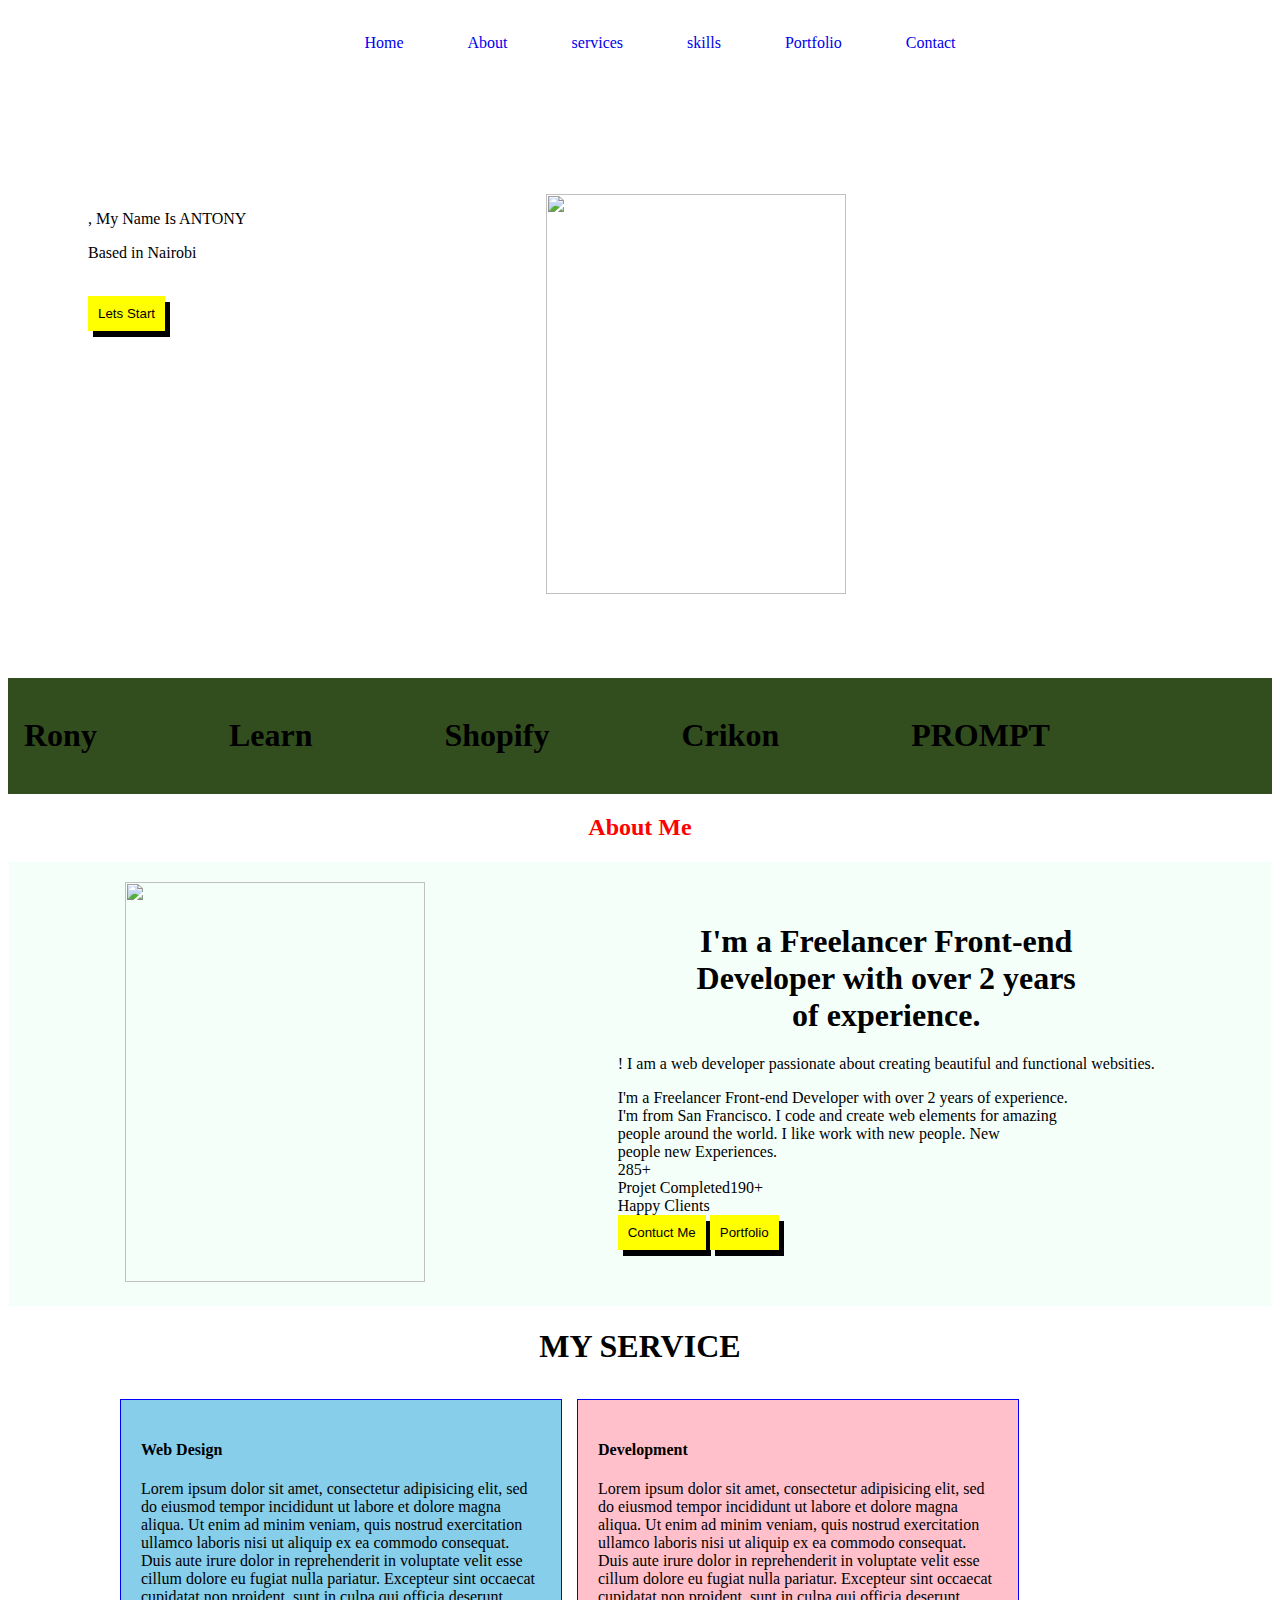
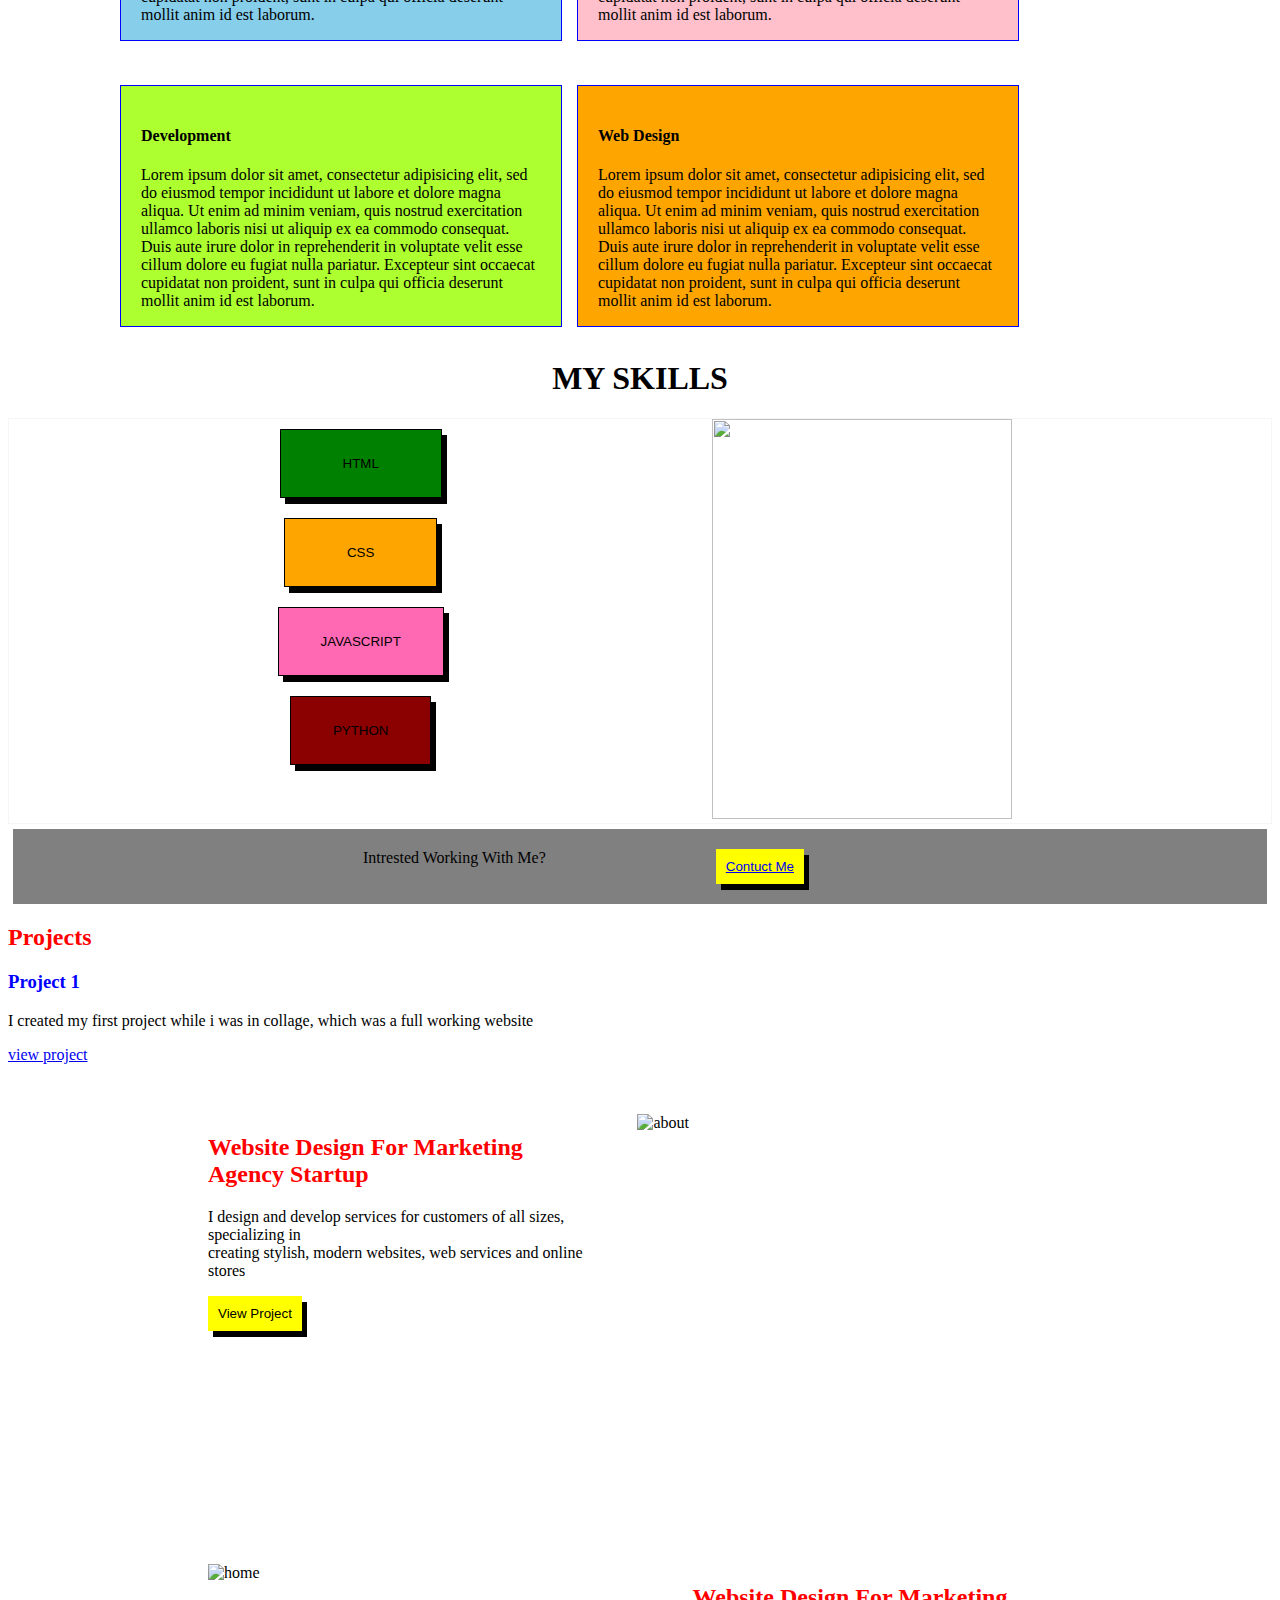
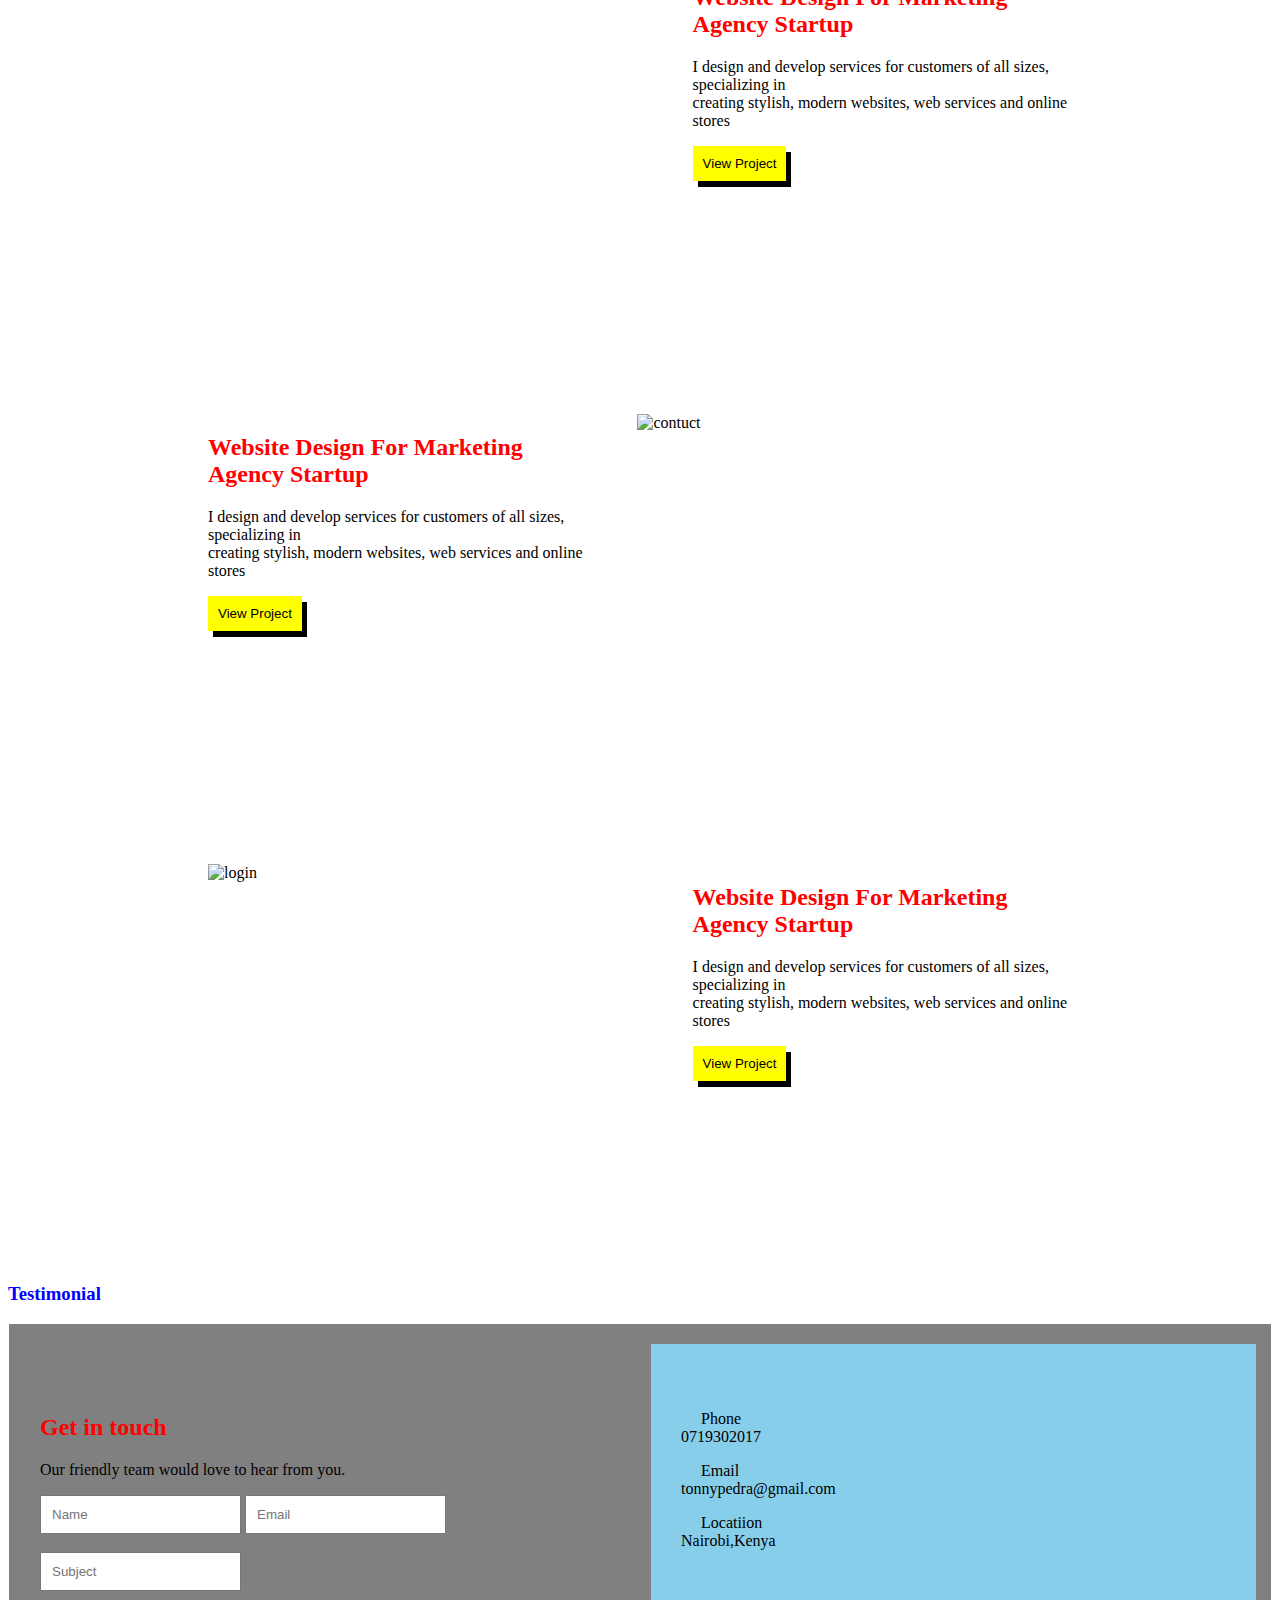
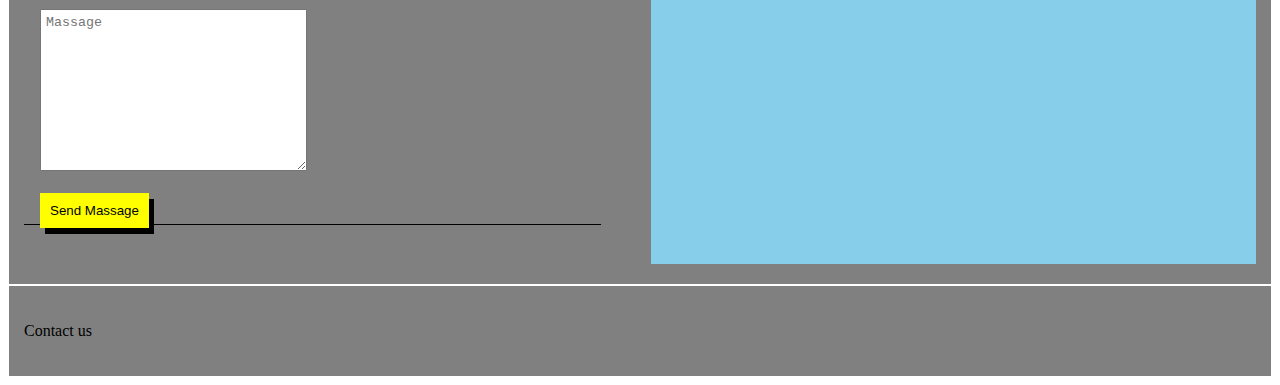
==== index.html @ c2ce9e32 "changed file names" ====
<!DOCTYPE html>
<html>
<head>
	<meta charset="utf-8">
	<meta name="viewport" content="width=device-width, initial-scale=1">
	<title>Tonny's Portfolio</title>
	<link rel="stylesheet" type="text/css" href="style.css">
	<script src="https://kit.fontawesome.com/e5b57fda91.js" crossorigin="anonymous"></script>
</head>
<body>
	<header>
		  <nav class="navbar">
		  	<ul>
		  		<li><a href="#">Home</a></li>
		  		<li><a href="#aboutme">About</a> </li>
		  		<li><a href="#services">services</a></li>
		  		<li><a href="#skills">skills</a></li>
		  		<li><a href="#portfolio">Portfolio</a></li>
		  		<li><a href="#contact">Contact</a></li>
		  	</ul>
		  </nav>
	</header>
	  <br>
	<br>

	<div id="Home">
		<div class="home">
	<p><i class="fa-solid fa-hands"></i>, My Name Is ANTONY</p>
	<p>Based in Nairobi</p><br><a href="#contact"><button class="#contuct">Lets Start</button></a>
</div>
	
		<div class="image">
			<img src="images/tonny.jpeg">		
		</div>
</div>
		<div class="display">
    <h1>Rony</h1>
    <h1><i class="fa-brands fa-edge-legacy"></i>Learn</h1>
    <h1><i class="fa-brands fa-shopify"></i>Shopify</h1>
    <h1><i class="fa-solid fa-copy"></i>Crikon</h1>
    <h1>PROMPT</h1>
		</div>
<h2 id="aboutme">About Me</h2>
<div class="about">
	<div class="image">
				<img src="images/tonny.jpeg">
	</div>

<div class="experience">

		<h1>I'm a Freelancer Front-end <br>Developer with over 2 years <br>of experience.</h1>
		
				<p>! I am a web developer passionate about creating beautiful and functional websities. <br><p>I'm a Freelancer Front-end Developer with over 2 years of experience.<br> I'm from San Francisco. I code and create web elements for amazing <br>people around the world. I like work with new people. New<br> people new Experiences. <br>285+<br>
	Projet Completed190+<br>
	Happy Clients<br><a href="#contact"><button class="#contuct">Contuct Me</button></a>     <a href="#portfolio"><button class="#portfolio">Portfolio</button></a></p>
	</p>

	</div>

</div>
     

<div class="container" id="services">
<h1>MY SERVICE</h1>

<div class="left-box">
<div class="box1"><h4><i class="fa-solid fa-phone"></i>   Web Design</h4><p>Lorem ipsum dolor sit amet, consectetur adipisicing elit, sed do eiusmod
tempor incididunt ut labore et dolore magna aliqua. Ut enim ad minim veniam,
quis nostrud exercitation ullamco laboris nisi ut aliquip ex ea commodo
consequat. Duis aute irure dolor in reprehenderit in voluptate velit esse
cillum dolore eu fugiat nulla pariatur. Excepteur sint occaecat cupidatat non
proident, sunt in culpa qui officia deserunt mollit anim id est laborum.</p></div>

<div class="box2"><h4><i class="fa-solid fa-laptop"></i>  Development</h4><p>Lorem ipsum dolor sit amet, consectetur adipisicing elit, sed do eiusmod
tempor incididunt ut labore et dolore magna aliqua. Ut enim ad minim veniam,
quis nostrud exercitation ullamco laboris nisi ut aliquip ex ea commodo
consequat. Duis aute irure dolor in reprehenderit in voluptate velit esse
cillum dolore eu fugiat nulla pariatur. Excepteur sint occaecat cupidatat non
proident, sunt in culpa qui officia deserunt mollit anim id est laborum.</p></div>
</div>


<div class="right-box">
<div class="box3"><h4><i class="fa-solid fa-globe"></i>  Development</h4><p>Lorem ipsum dolor sit amet, consectetur adipisicing elit, sed do eiusmod
tempor incididunt ut labore et dolore magna aliqua. Ut enim ad minim veniam,
quis nostrud exercitation ullamco laboris nisi ut aliquip ex ea commodo
consequat. Duis aute irure dolor in reprehenderit in voluptate velit esse
cillum dolore eu fugiat nulla pariatur. Excepteur sint occaecat cupidatat non
proident, sunt in culpa qui officia deserunt mollit anim id est laborum.</p></div>

<div class="box4"><h4><i class="fa-sharp fa-solid fa-table"></i>  Web Design</h4><p>Lorem ipsum dolor sit amet, consectetur adipisicing elit, sed do eiusmod
tempor incididunt ut labore et dolore magna aliqua. Ut enim ad minim veniam,
quis nostrud exercitation ullamco laboris nisi ut aliquip ex ea commodo
consequat. Duis aute irure dolor in reprehenderit in voluptate velit esse
cillum dolore eu fugiat nulla pariatur. Excepteur sint occaecat cupidatat non
proident, sunt in culpa qui officia deserunt mollit anim id est laborum.</p></div>
</div>

</div>
		<div class="services">

			
		</div>
		
<div  class="skills"  id="skills">
		<h1>MY SKILLS</h1>
		<div class="skill">
		<div class="bttn">
		<button class="html"><i class="fa-brands fa-html5"></i>                      HTML</button>
		<br>
		<button class="css"><i class="fa-brands fa-css3"></i>                       CSS</button>
		<br>
		<button class="js"><i class="fa-brands fa-react"></i>                       JAVASCRIPT</button>
		<br>
		<button class="ph"><i class="fa-brands fa-react"></i>                       PYTHON</button>
		</div>

		<div class="image">
				<img src="images/tonny.jpeg">
	</div>
		</div>
</div>

<div class="box5">Intrested Working With Me?<button><a href="#contact">Contuct Me</a></button></div>

		<div id="Portfolio"></div>
		<div class="projects">
			<h2>Projects</h2>
			<div class="project">
				<h3>Project 1</h3>
				<p>I created my first project while i was in collage, which was a full working website</p>
					<a href="home.html">view project</a>
			</div>



		</div>
<div id="portfolio">
  
       <div class="gallery"> 
           <div class="description">
          <h2>Website Design For Marketing Agency Startup</h2>
          <p>I design and develop services for customers of all sizes, specializing in <br> creating stylish, modern websites, web services and online stores </p>
          <button class="button">View Project</button>
 	
 	</div>
 	<img src="images/about.png" alt="about">
       </div>
       
         <div class="gallery">
           <img src="images/home.png" alt="home">
           <div class="description">
           <h2>Website Design For Marketing Agency Startup</h2>
           <p>I design and develop services for customers of all sizes, specializing in <br> creating stylish, modern websites, web services and online stores </p>
           <button>View Project</button>
       </div>
       </div> 

       <div class="gallery">
           
           <div class="description">      
           <h2>Website Design For Marketing Agency Startup</h2>
           <p>I design and develop services for customers of all sizes, specializing in <br> creating stylish, modern websites, web services and online stores</p> 
           <div class="color"><button>View Project</button>
           </div>
       </div>
       <img src ="images/Contuct.png" alt="contuct">
       </div>
         <div class="gallery">
           <img src="images/login.png" alt="login">
           <div class="description">
           <h2>Website Design For Marketing Agency Startup</h2>
           <p>I design and develop services for customers of all sizes, specializing in <br> creating stylish, modern websites, web services and online stores </p>
           <button>View Project</button>
            </div>
        </div>
           </div>

			<section class="testimonial">
				<div class="container1">
					<div class="grid section-heading"></div>
					<div class="lg:col-span-6 text-center mx-auto"><h3><span>Testimonial</span></h3></div>
					
				</div>
				
			</section>


	<div id="contact">
          <div class="contact-left" >
            <h2>Get in touch</h2>
            <p>Our friendly team would love to hear from you.</p>
           <form>
    <input type="text" name="fname" placeholder="Name">
        <input type="Email" name="email" placeholder="Email" required><br><br>
        <input type="Subject" name="Subject" placeholder="Subject"><br><br>
        <textarea rows="10" cols="30" placeholder="Massage"></textarea><br><br>
       <button>Send Massage</button>
      </form>
        </div>
        <div class="contact-right">
                <p><i class="fa-solid fa-phone"></i>Phone
                	<br>0719302017</p>
                <p><i class="fa-solid fa-envelope"></i>Email
                	<br>tonnypedra@gmail.com</p>
                <p><i class="fa-solid fa-location-dot"></i>Locatiion<br> Nairobi,Kenya</p>
        </div>
    </div>


	<section id="contact">
		<div class="right">	
			<p>Contact us</p>
		</div>

   <div class="left">
			<a href=" https://github.com/tonnypedra"><i class="fa-brands fa-github"></i></a>
			<a href=" https://www.facebook.com/"><i class="fa-brands fa-facebook"></i></a>
			<a href="https://www.instagram.com/?hl=en"><i class="fa-brands fa-instagram"></i></a>
			<a href="https://twitter.com/i/flow/login"><i class="fa-brands fa-twitter"></i></a>
	</div>
	</section>
<script type="Portfolio.js"></script>
</body>

</html>
---- style.css ----
header{
	text-align: center;
	top: 0;
	position: sticky;
	padding: 10px;
	background-color: white;
	
}
.navbar ul li{
	display:inline-block ;
	
	

}
.navbar ul li a{
	text-decoration: none;
	padding: 30px;
	
	
	
}

a:hover{
	background-color: black;
	color: white;
}
h2{
	
	color: red;

}
p{
	
	color: black;
}
h3{

	color: blue;	
}
button{
	background-color: yellow;
	box-shadow: 5px 6px black;
	padding: 10px;
	border: none;
}
button:hover{
	background-color: red;
	color: white;
}

.portfolio{
	background-color: mintcream;
}

.gallery{
	
	display: flex;
	gap: 50px;
	padding: 50px 200px;
}

.gallery img{
width:550px;
height: 350px;
}

/*contact*/
#contact{
    display: flex;
    flex-direction: row;
    justify-content: space-between;
    align-items: center;
    background-color: grey;
    color: black;
    border: 1px solid white;
    padding: 20px 15px;
    gap: 50px;
}
.contact-left{
    background-color: grey;
    width: 50%;
    padding: 10px 16px;
    height: 420px;
    border-bottom: 1px solid black;
}
.contact-right{
   height: 420px;
   background-color: skyblue;
   width: 50%;
   padding: 50px 30px; 
}
.contact-left textarea{
    padding: 5px;
    width: 50px 90px;
}
.contact-right i{
    padding: 10px;
}
input{
	padding: 10px;
}
.skills{
	text-align: center;
	
}
.skills .html{
	color: black;
	background-color: green;
	border: 1px solid black;
	padding:26px 62px ;
	margin: 10px;

}

.skills .css{
	color: black;
	background-color: red;
	border: 1px solid black;
	padding:26px 62px ;
	margin: 10px;
}

.skills .js{
	color: black;
	border: 1px solid black;
	background-color: blue;
	padding: 26px 42px;
	margin: 10px;
}

.skills .ph{
	color: black;
	border: 1px solid black;
	background-color: midnightblue;
	padding: 26px 42px;
	margin: 10px;
}
.skills{
	gap: 50px;
}

.skills .bttn .html{
	background-color: green;
}

.skills .bttn .css{
	background-color: orange;
}

.skills .bttn .js{
	background-color: hotpink;
}

.skills .bttn .ph{
	background-color: darkred;
}
.display{
    display: flex;
    padding: 10px 10px;
    background-color:rgb(50, 78, 30);
    gap: 120px;
}
.display h1 {
    padding: 8px 6px;
}

.box1{
	 width: 400px;
  height: 200px;
  border: 1px solid blue;
  background-color: skyblue;
  padding: 20px;

}

.box2{
	 width: 400px;
  height: 200px;
  border: 1px solid blue;
background-color:pink ;
padding: 20px;

}

.box3{
	 width: 400px;
  height: 200px;
  border: 1px solid blue;
background-color:greenyellow;
padding: 20px;
padding: 20px;


}

.box4{
	 width: 400px;
  height: 200px;
  border: 1px solid blue;
background-color:orange ;
padding: 20px;
 
}

.left-box{
	
	display: flex;
	gap: 15px;
	 margin: 20px 96px;
	 padding: 12px 16px;
}

.right-box{
	padding: 12px 16px;
	display: flex;
	gap: 15px;
	 margin: 20px 96px;
}

h1{
	
text-align: center;
}

.box5{
    display: flex;
    padding: 20px 350px;
    background-color:grey;
    gap: 170px;
  margin: 5px;

}
/*home*/
#Home{
	padding: 80px;
	display: flex;
	gap: 300px;
}
.home{
	
	
	
}
.image img{
	height: 400px;
	width: 300px;
}

.about{
	padding: 20px;
	display: flex;
	align-items: center;
	justify-content:space-around;
	border: 1px solid white;
	background-color: mintcream;

}

#aboutme{
	text-align: center;

}

section .left i{
	padding: 20px;
}

.skill{
	justify-content: space-evenly;
	display: flex;
	border: 1px solid whitesmoke;
}
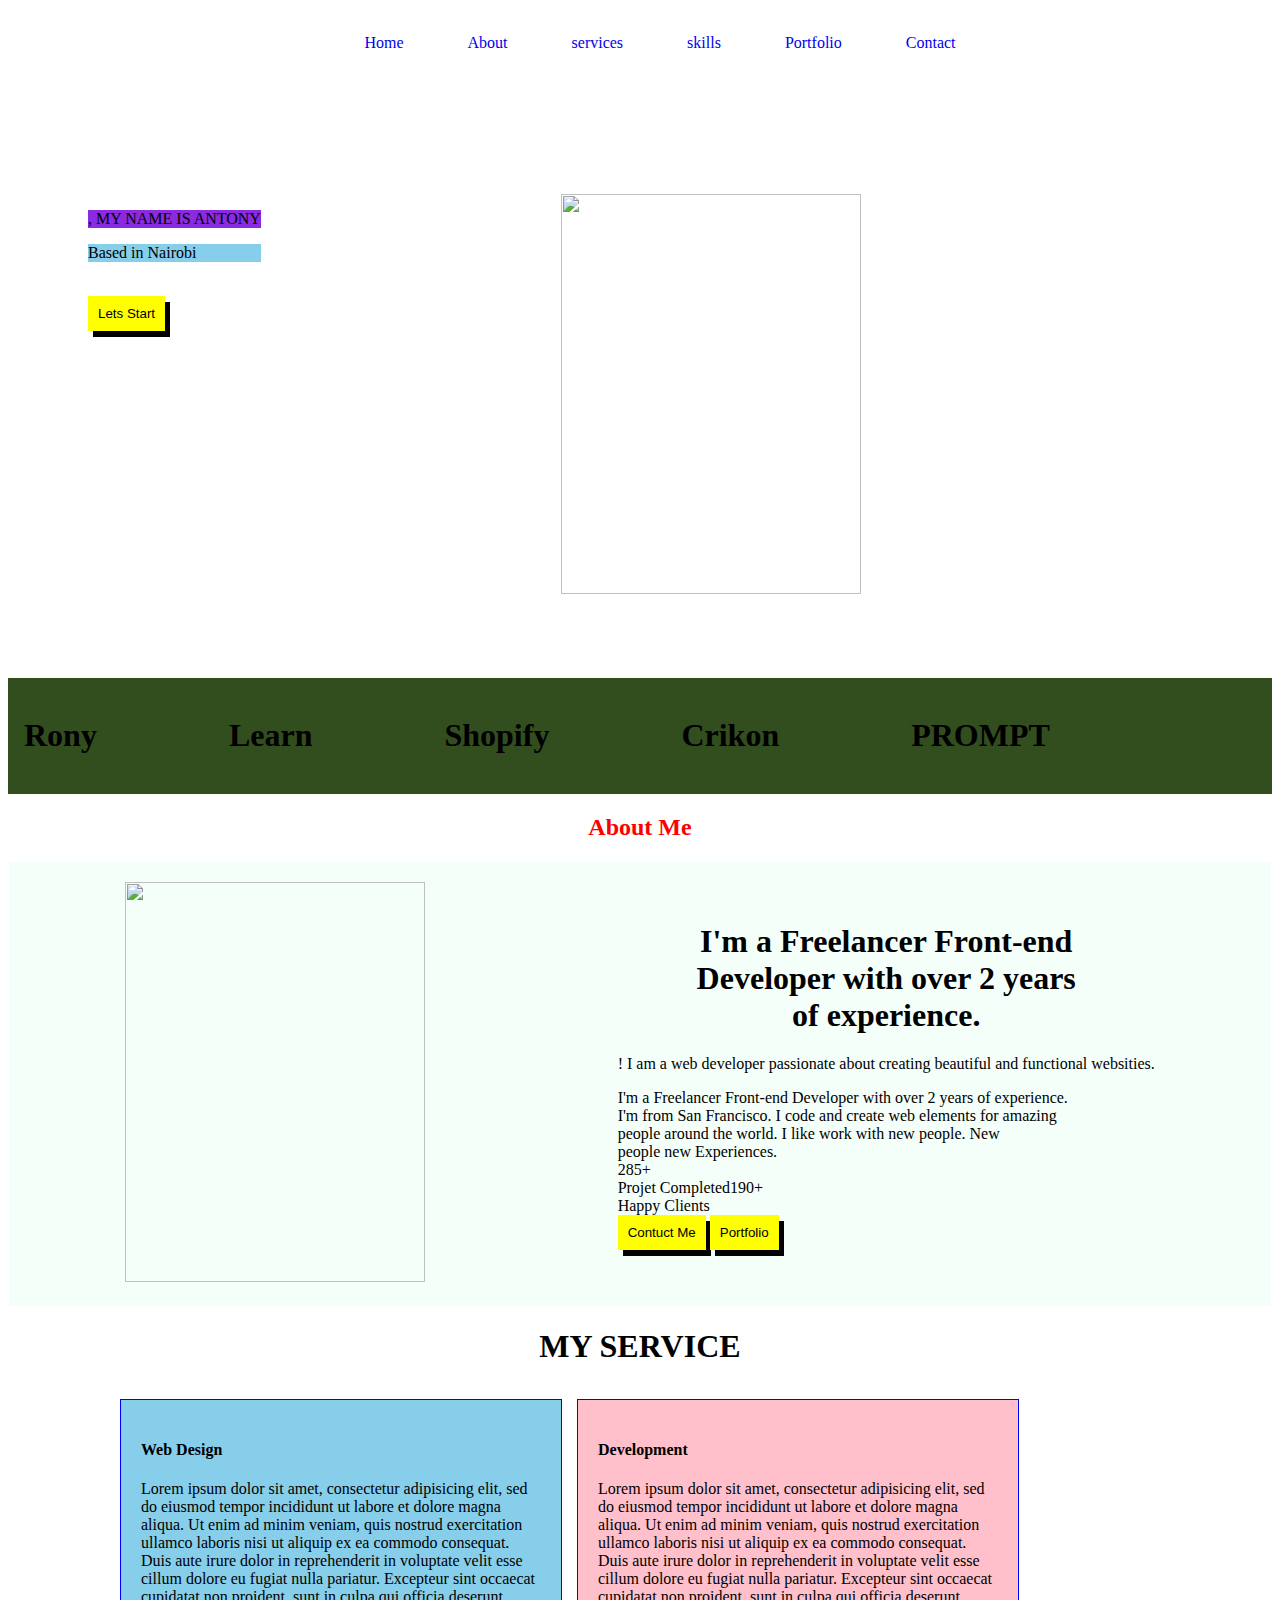
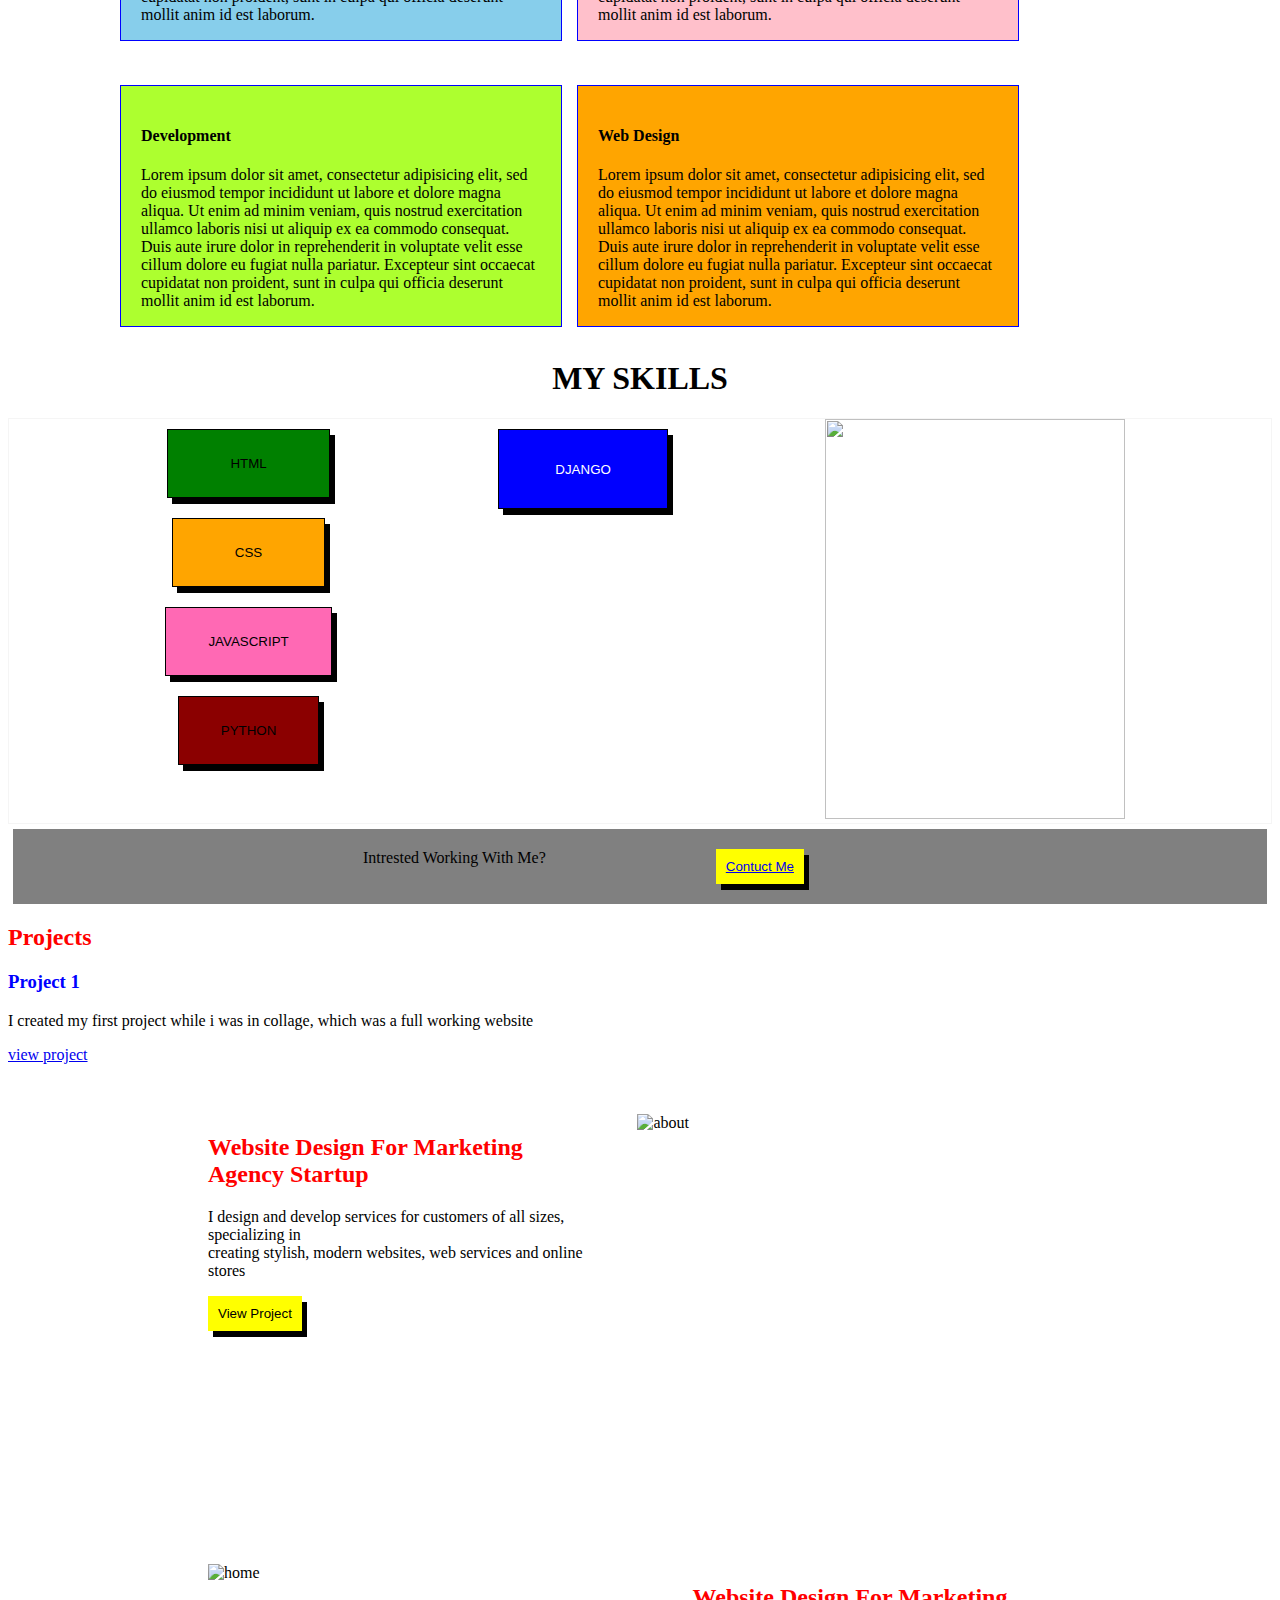
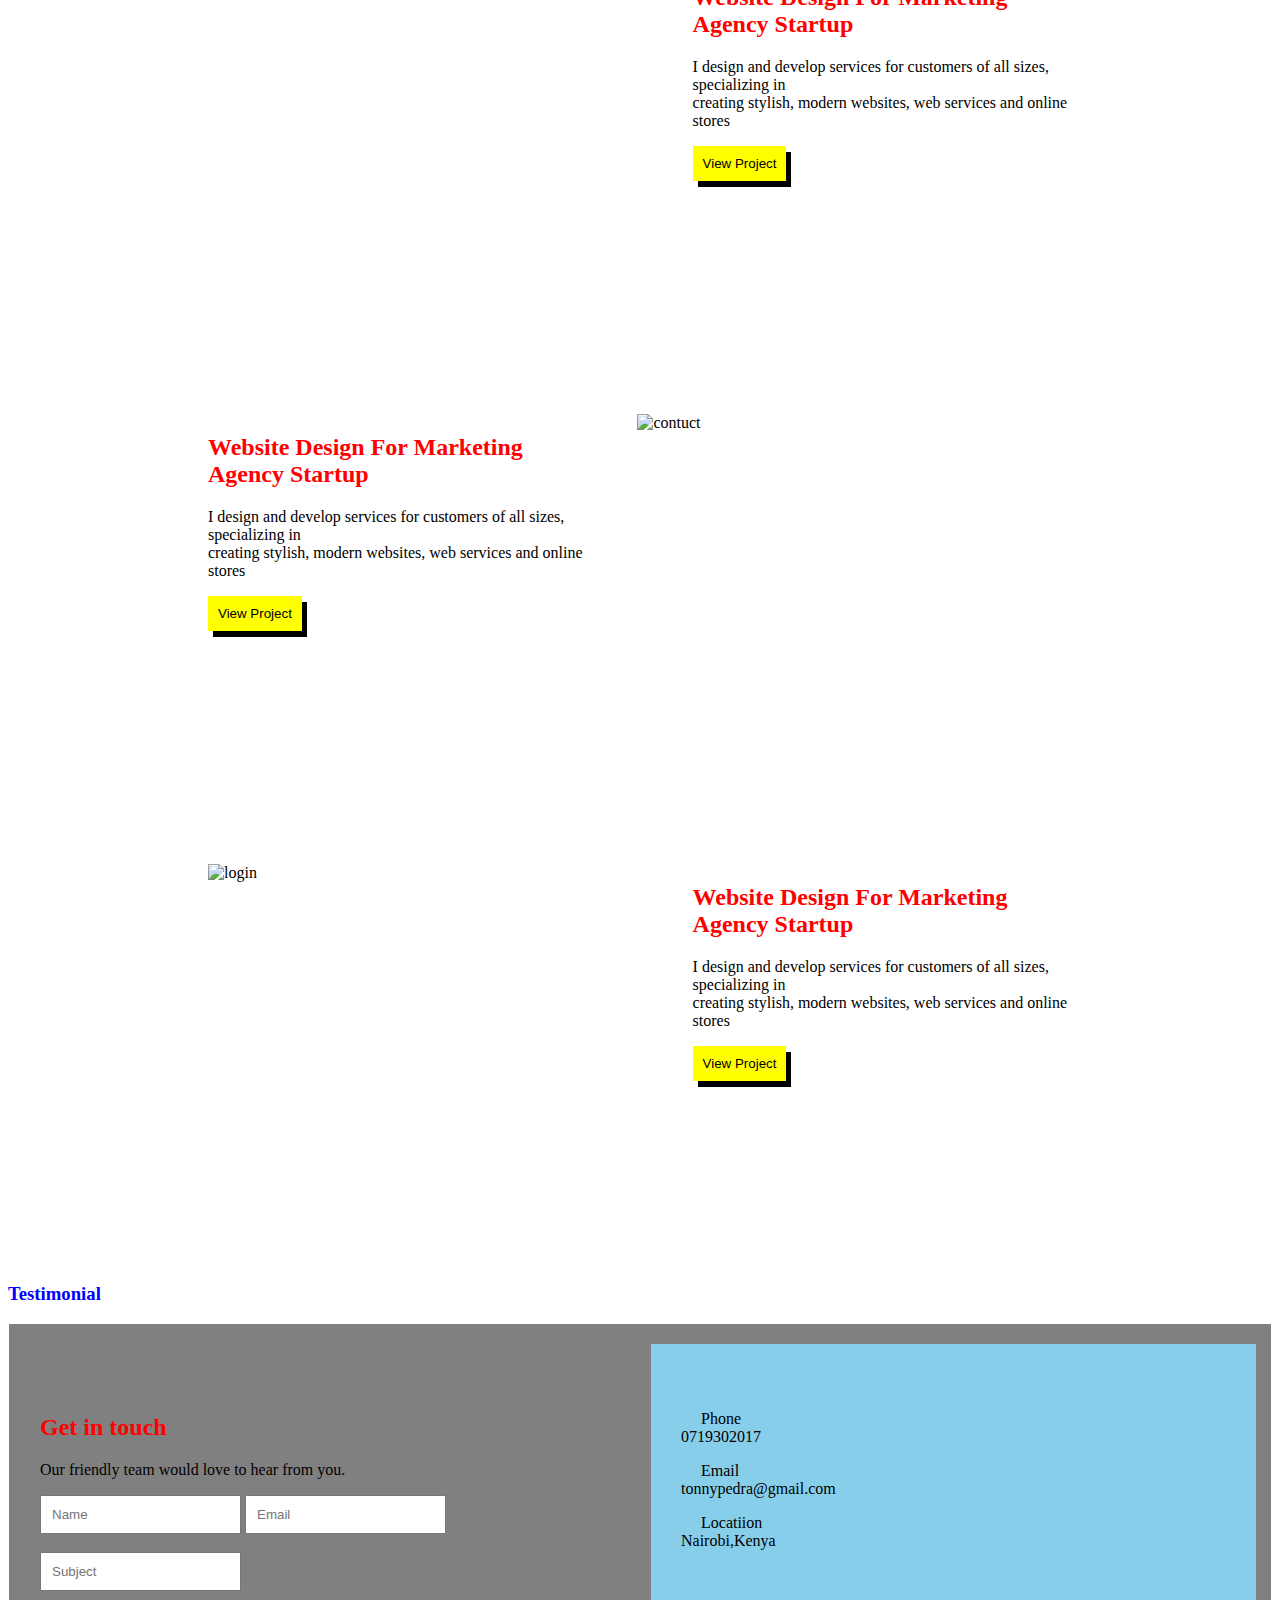
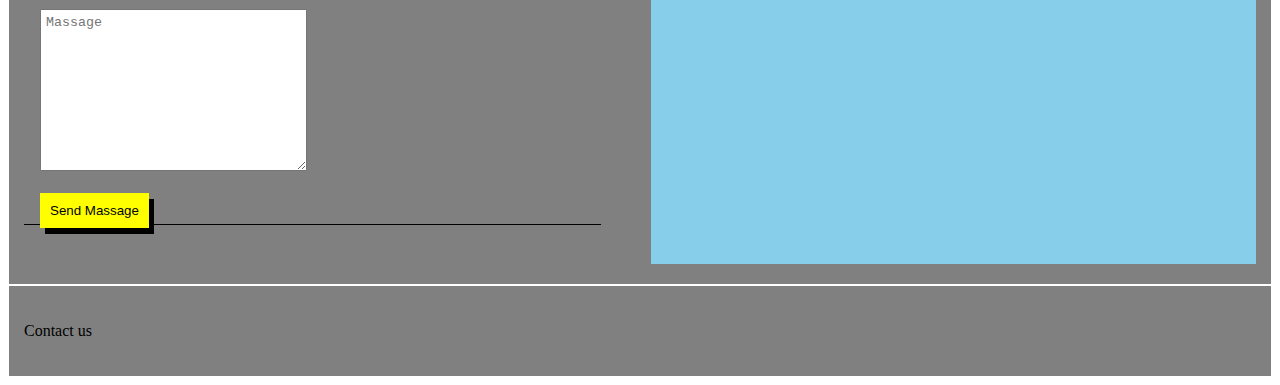
==== commit f84b3736: "responsive design" ====
--- a/index.html
+++ b/index.html
@@ -25,8 +25,8 @@
 
 	<div id="Home">
 		<div class="home">
-	<p><i class="fa-solid fa-hands"></i>, My Name Is ANTONY</p>
-	<p>Based in Nairobi</p><br><a href="#contact"><button class="#contuct">Lets Start</button></a>
+	<p class="name"><i class="fa-solid fa-hands"></i>, MY NAME IS ANTONY</p>
+	<p class="based">Based in Nairobi</p><br><a href="#contact"><button class="#contuct">Lets Start</button></a>
 </div>
 	
 		<div class="image">
@@ -114,6 +114,7 @@
 		<br>
 		<button class="ph"><i class="fa-brands fa-react"></i>                       PYTHON</button>
 		</div>
+		<button class="Dj"><i class="fa-brands fa-react"></i>                       DJANGO</button>
 
 		<div class="image">
 				<img src="images/tonny.jpeg">
--- a/style.css
+++ b/style.css
@@ -46,6 +46,14 @@
 button:hover{
 	background-color: red;
 	color: white;
+}
+
+.name{
+	background-color: blueviolet;
+}
+
+.based{
+	background-color: skyblue;
 }
 
 .portfolio{
@@ -135,6 +143,16 @@
 	padding: 26px 42px;
 	margin: 10px;
 }
+
+.skills .Dj{
+	color: white;
+	border: 1px solid black;
+	background-color: blue;
+	padding: 10px 12px;
+	margin: 10px;
+	width: 170px;
+	height: 80px;
+}
 .skills{
 	gap: 50px;
 }
@@ -271,10 +289,15 @@
 	border: 1px solid whitesmoke;
 }
 
-
-
-
-
-
-
-
+@media only screen and (max-width: 600px) {
+  body {
+    background-color: lightblue;
+  }
+
+
+
+
+
+
+
+
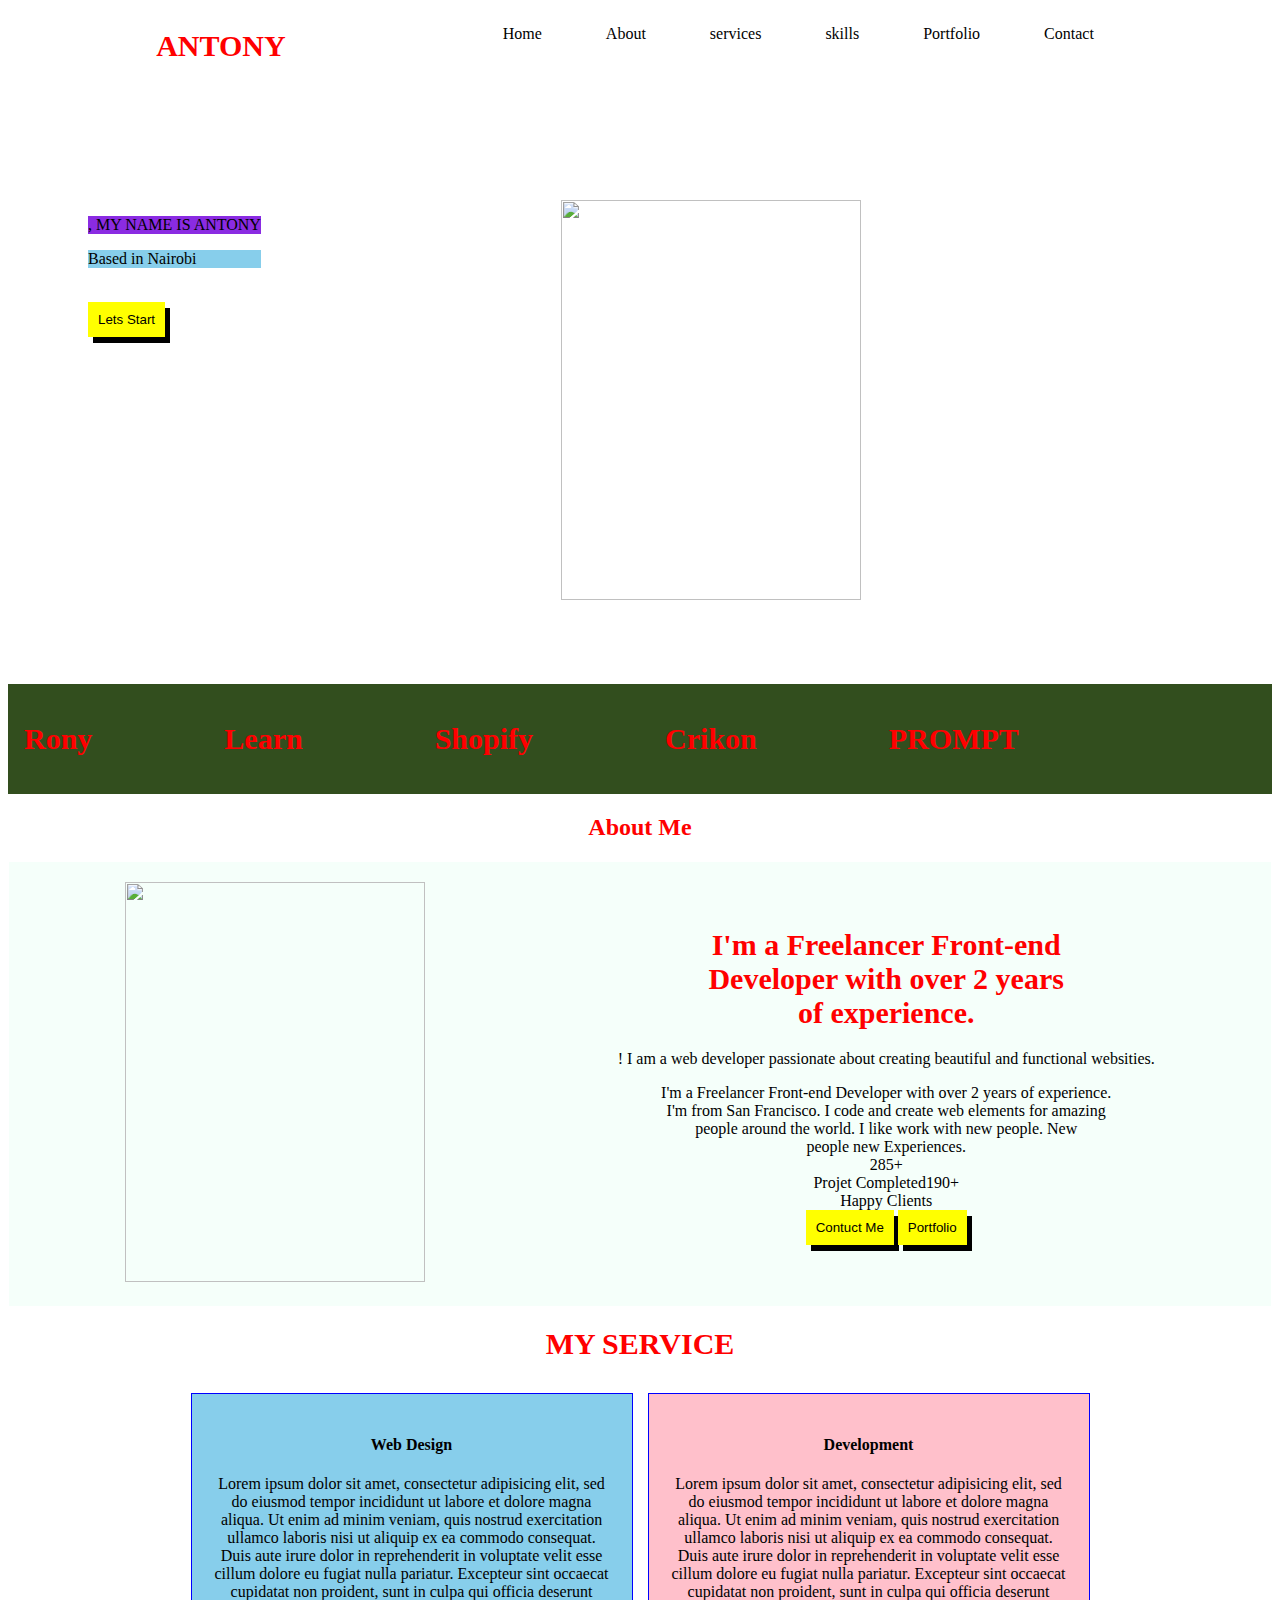
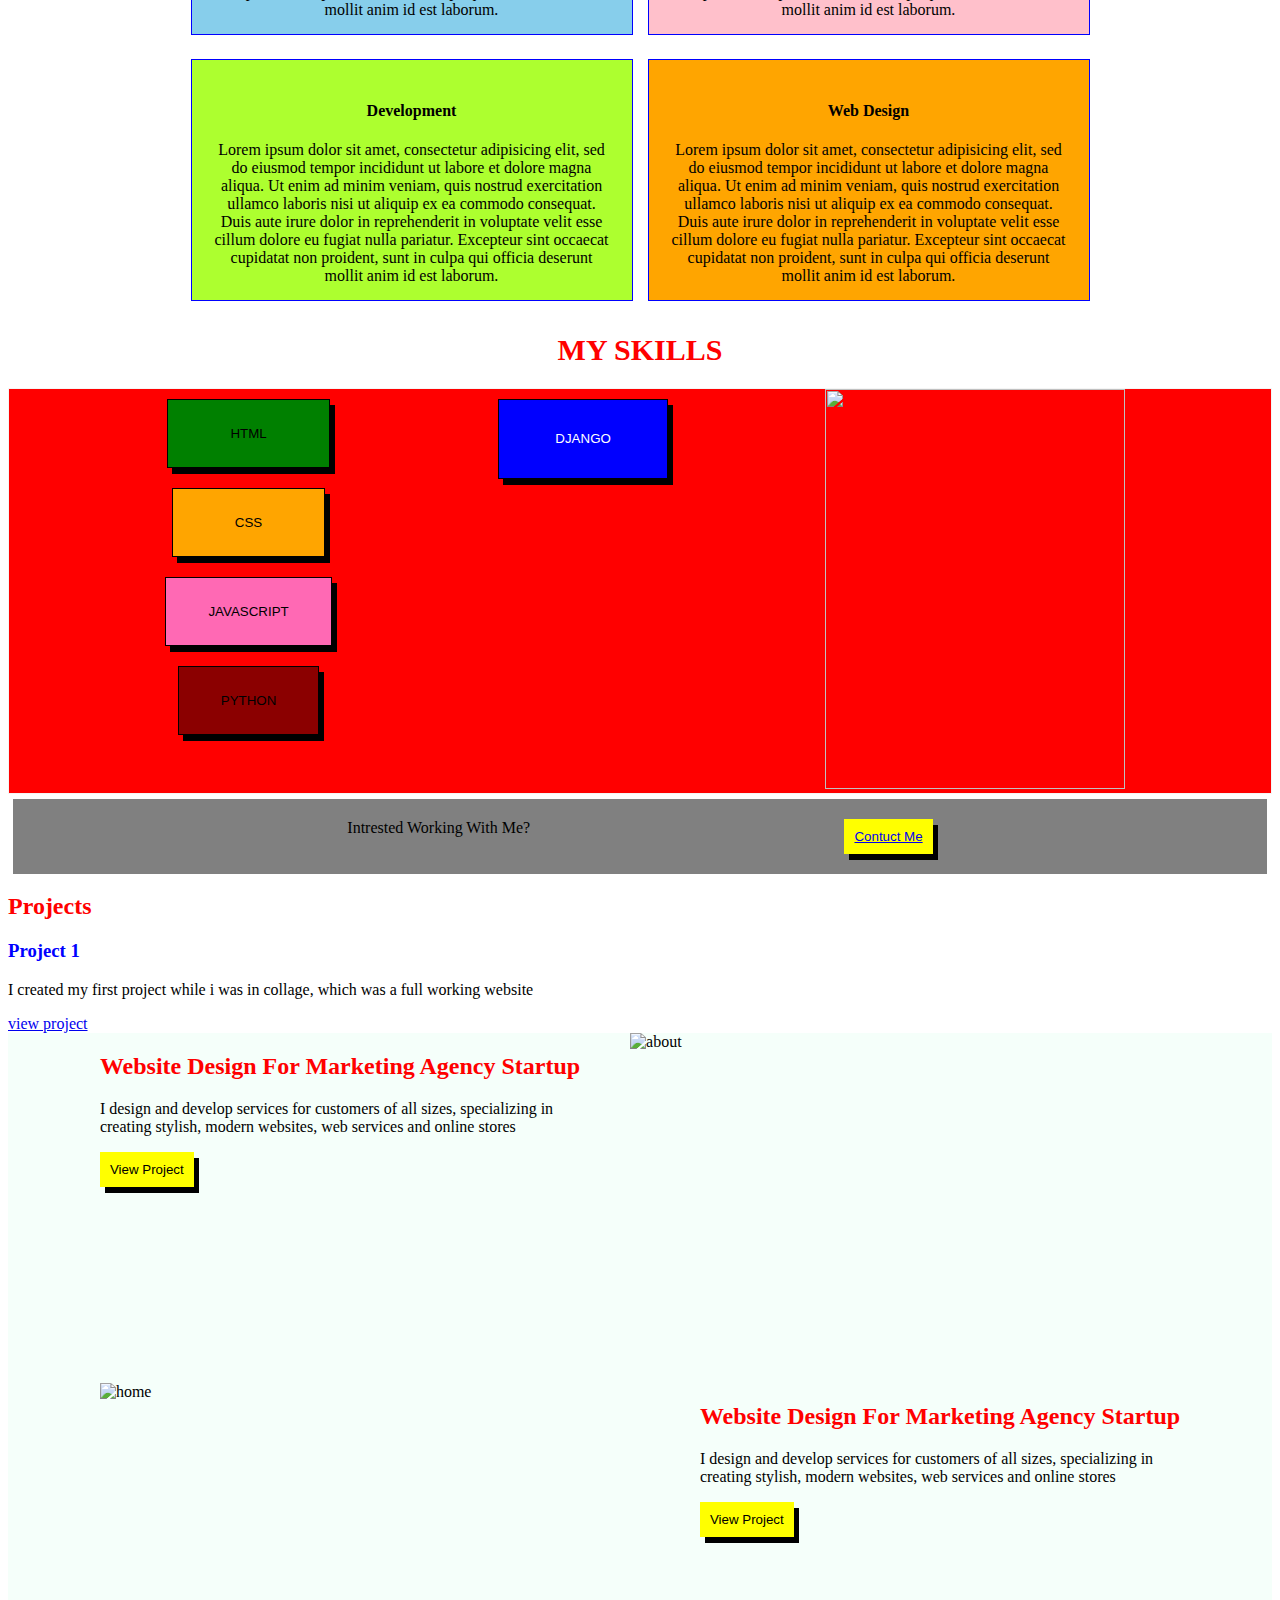
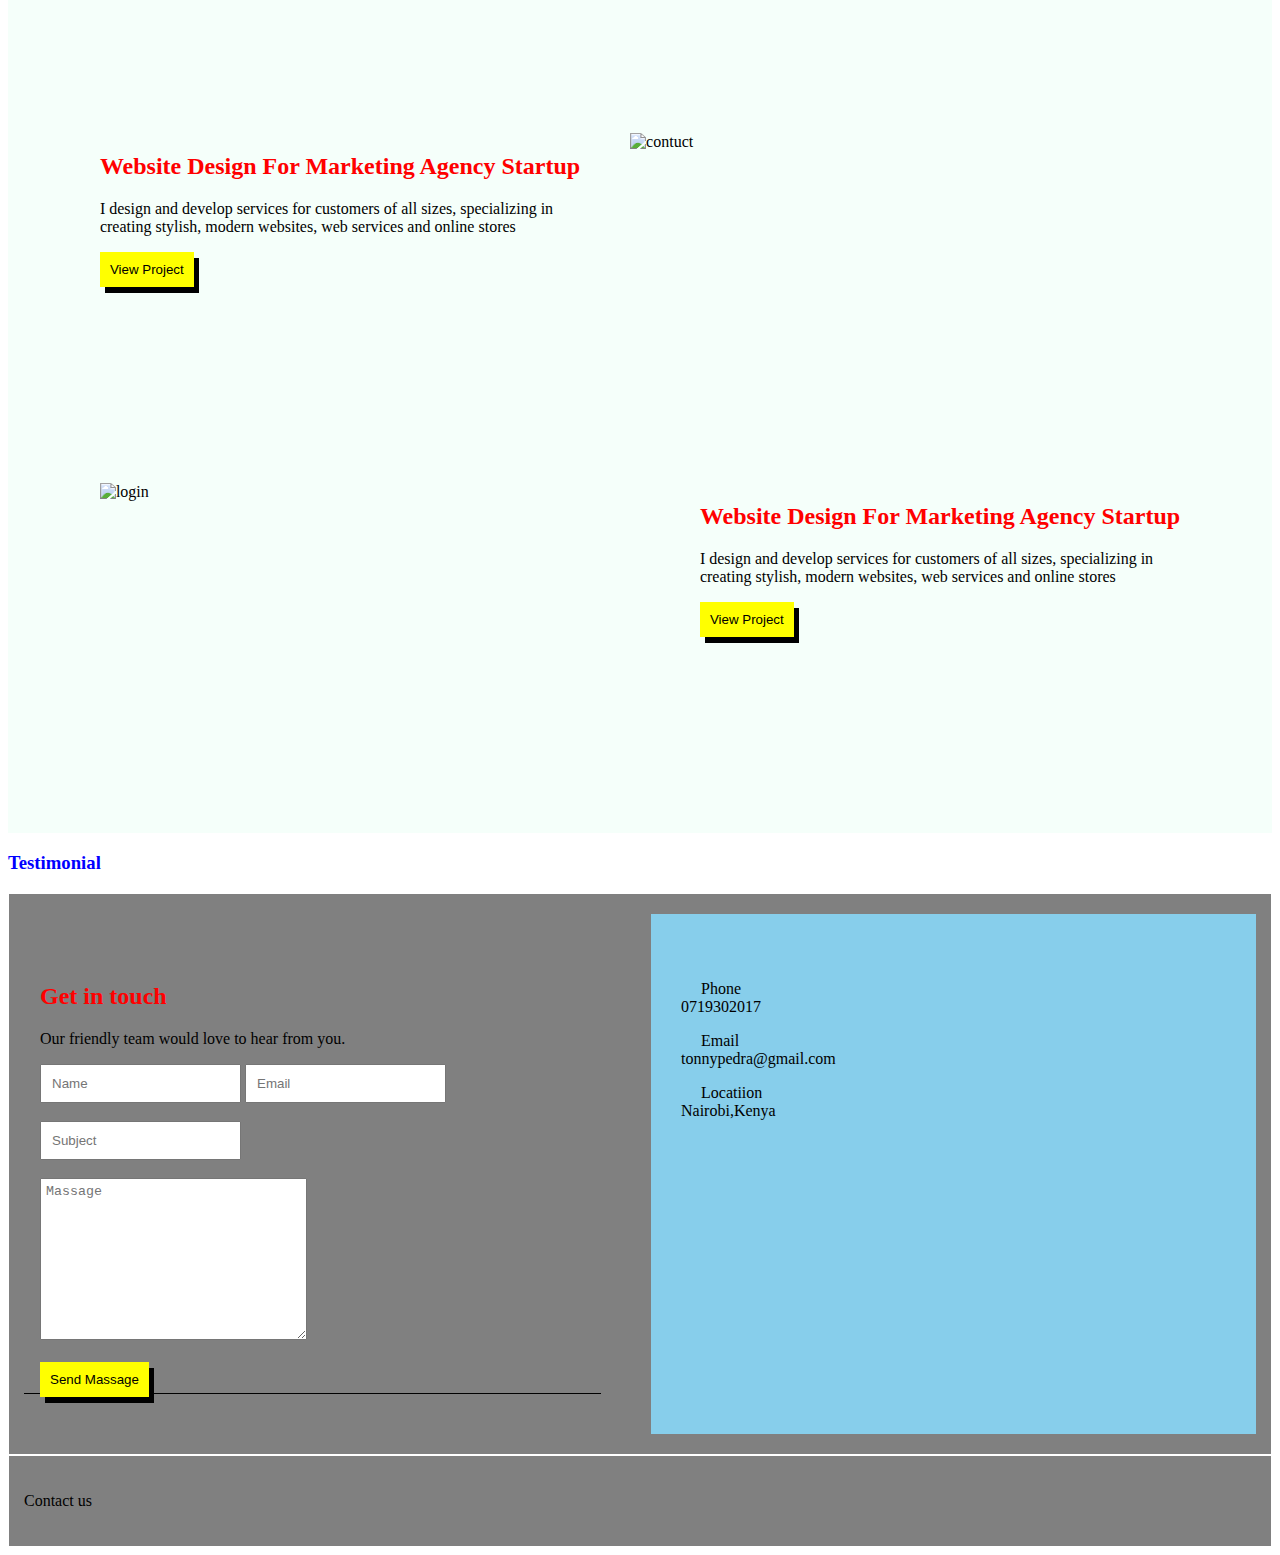
==== commit e4493223: "responsive design" ====
--- a/index.html
+++ b/index.html
@@ -6,11 +6,15 @@
 	<title>Tonny's Portfolio</title>
 	<link rel="stylesheet" type="text/css" href="style.css">
 	<script src="https://kit.fontawesome.com/e5b57fda91.js" crossorigin="anonymous"></script>
+	<meta name="viewport" content="width=device-width, initial-scale=1.0">
 </head>
 <body>
-	<header>
+
+<header class="head">
 		  <nav class="navbar">
-		  	<ul>
+		  	<div><h1><i class="fa-brands fa-apple"></i>  ANTONY</h1></div>
+
+		  	<ul class="links">
 		  		<li><a href="#">Home</a></li>
 		  		<li><a href="#aboutme">About</a> </li>
 		  		<li><a href="#services">services</a></li>
@@ -18,8 +22,13 @@
 		  		<li><a href="#portfolio">Portfolio</a></li>
 		  		<li><a href="#contact">Contact</a></li>
 		  	</ul>
+
+		  	<div class="humburger">
+					<i class="fa-solid fa-bars humburger-bars"></i>
+				</div>
+
 		  </nav>
-	</header>
+</header>
 	  <br>
 	<br>
 
@@ -188,7 +197,7 @@
 
 
 	<div id="contact">
-          <div class="contact-left" >
+    <div class="contact-left" >
             <h2>Get in touch</h2>
             <p>Our friendly team would love to hear from you.</p>
            <form>
@@ -198,7 +207,7 @@
         <textarea rows="10" cols="30" placeholder="Massage"></textarea><br><br>
        <button>Send Massage</button>
       </form>
-        </div>
+   </div>
         <div class="contact-right">
                 <p><i class="fa-solid fa-phone"></i>Phone
                 	<br>0719302017</p>
@@ -206,7 +215,7 @@
                 	<br>tonnypedra@gmail.com</p>
                 <p><i class="fa-solid fa-location-dot"></i>Locatiion<br> Nairobi,Kenya</p>
         </div>
-    </div>
+   </div>
 
 
 	<section id="contact">
@@ -221,7 +230,8 @@
 			<a href="https://twitter.com/i/flow/login"><i class="fa-brands fa-twitter"></i></a>
 	</div>
 	</section>
-<script type="Portfolio.js"></script>
+	
+<script type="text/javascript" src="portfolio.js"></script>
 </body>
 
 </html>--- a/style.css
+++ b/style.css
@@ -1,11 +1,19 @@
-header{
+.head{
 	text-align: center;
 	top: 0;
 	position: sticky;
-	padding: 10px;
+	padding: 1px;
 	background-color: white;
-	
-}
+	color: black;
+	
+}
+
+.navbar{
+	display: flex;
+	flex-direction: row;
+	justify-content: space-evenly;
+}
+
 .navbar ul li{
 	display:inline-block ;
 	
@@ -14,16 +22,22 @@
 }
 .navbar ul li a{
 	text-decoration: none;
-	padding: 30px;
-	
-	
-	
-}
+	padding: 10px 30px;
+	color: black;	
+}
+
+h1{
+	font-size: 30px;
+	align-items: center;
+	color: red;
+}
+
 
 a:hover{
-	background-color: black;
+	border-bottom: 1px solid black;
 	color: white;
 }
+
 h2{
 	
 	color: red;
@@ -56,15 +70,17 @@
 	background-color: skyblue;
 }
 
-.portfolio{
+#portfolio{
 	background-color: mintcream;
 }
 
 .gallery{
 	
 	display: flex;
+	flex-direction: row;
+	justify-content: center;
 	gap: 50px;
-	padding: 50px 200px;
+	
 }
 
 .gallery img{
@@ -172,6 +188,12 @@
 .skills .bttn .ph{
 	background-color: darkred;
 }
+
+.skill{
+	display: flex;
+	flex-direction: row;
+	background-color: red;
+}
 .display{
     display: flex;
     padding: 10px 10px;
@@ -221,42 +243,73 @@
 }
 
 .left-box{
-	
-	display: flex;
+	 display: flex;
+	flex-direction: row;
+	justify-content: center;
 	gap: 15px;
-	 margin: 20px 96px;
+	 text-align: center;
+	 align-items: center;
 	 padding: 12px 16px;
 }
 
 .right-box{
+	 display: flex;
+	flex-direction: row;
+	justify-content: center;
 	padding: 12px 16px;
-	display: flex;
 	gap: 15px;
-	 margin: 20px 96px;
+	 text-align: center;
+	 align-items: center;
+	 padding: 12px 16px;
+}
 }
 
 h1{
 	
 text-align: center;
+}
+
+.about{
+	text-align: center;
+}
+
+#services{
+	align-items: center;
+	text-align: center;
+}
+
+.humburger{
+	font-size: 22px;
+	display: none;
+}
+
+
+.nav-active{
+	display: flex;
 }
 
 .box5{
     display: flex;
-    padding: 20px 350px;
+    flex-direction: row;
+    justify-content: space-evenly;
     background-color:grey;
-    gap: 170px;
-  margin: 5px;
+ 	 margin: 5px;
+ 	 padding: 20px;
 
 }
 /*home*/
 #Home{
 	padding: 80px;
 	display: flex;
+	flex-direction: row;
 	gap: 300px;
 }
 .home{
 	
-	
+.about{
+	display: flex;
+	flex-direction: row;
+}	
 	
 }
 .image img{
@@ -289,15 +342,49 @@
 	border: 1px solid whitesmoke;
 }
 
-@media only screen and (max-width: 600px) {
-  body {
-    background-color: lightblue;
-  }
-
-
-
-
-
-
-
-
+@media (max-width: 768px){
+	 #contact, .left-box{
+		flex-direction: column;
+	}
+
+	.left-box{
+		justify-content: left;
+	}
+
+	
+
+	.humburger{
+			display: block;
+		}
+
+	.links{
+		display: none;
+		flex-direction: column;
+		position: absolute;
+		top: 70px;
+		background-color: white;
+		width: calc(100vw - 2rem);
+		left: 0;
+		text-align: left;
+	}	
+
+}
+
+@media (max-width: 768px){
+	#Home, .right-box, .about, .display, .skill, .gallery, .box5{
+		flex-direction: column;
+	}
+
+	.right-box{
+		justify-content: left;
+	}
+}
+
+.nav-active{
+	display: flex;
+}
+
+
+
+
+
